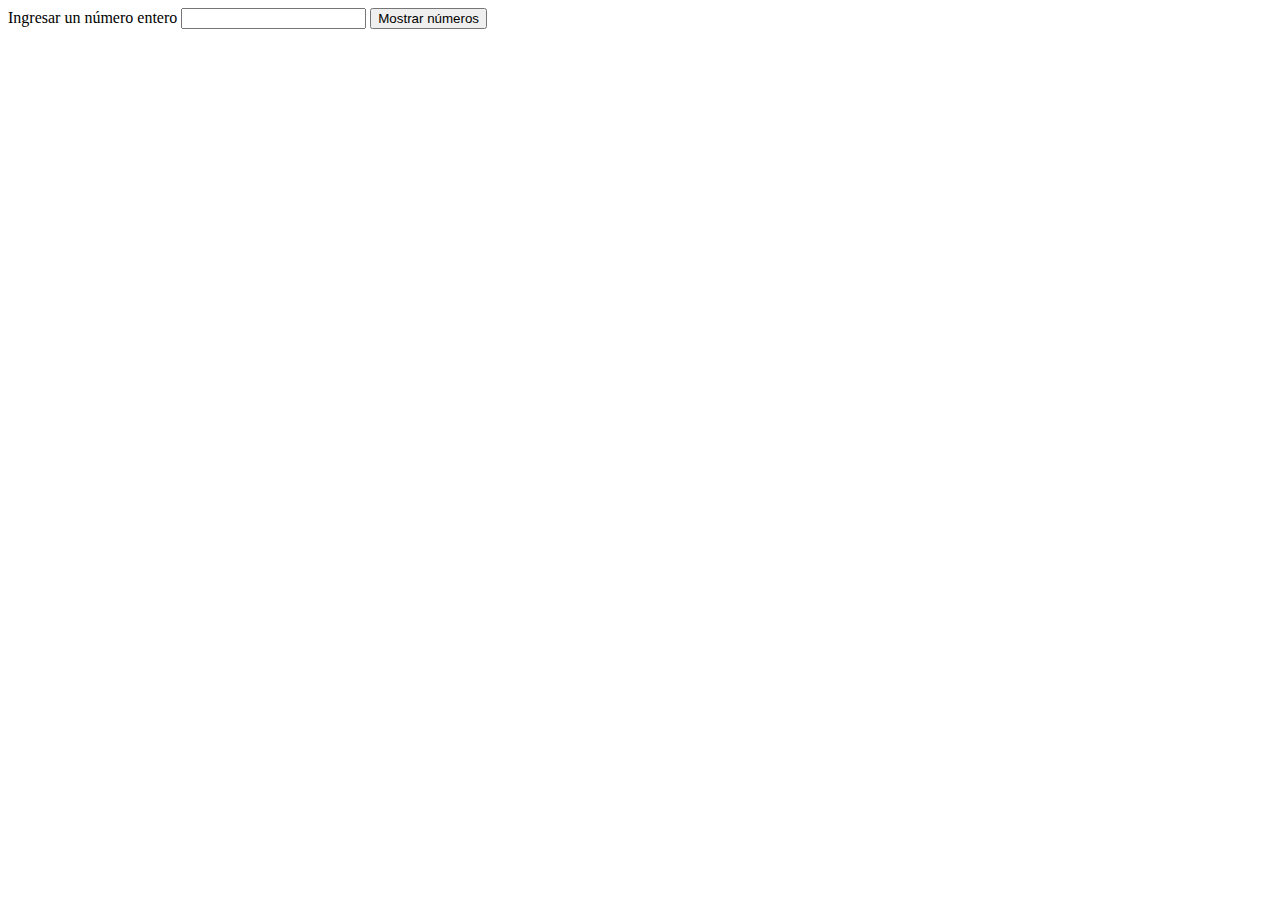
==== index.html @ 5c0e9940 "first test done" ====
<!DOCTYPE html>
<html lang="en">

<head>
    <meta charset="UTF-8">
    <meta http-equiv="X-UA-Compatible" content="IE=edge">
    <meta name="viewport" content="width=device-width, initial-scale=1.0">
    <title>Prueba-algoritmia</title>
</head>

<body>
    <label for="">Ingresar un número entero</label>
    <input class="addNumber" type="text">
    <button class="btn">Mostrar números</button>
    <p class="printNumbers"></p>
    <script src="./js/script.js"></script>
</body>

</html>
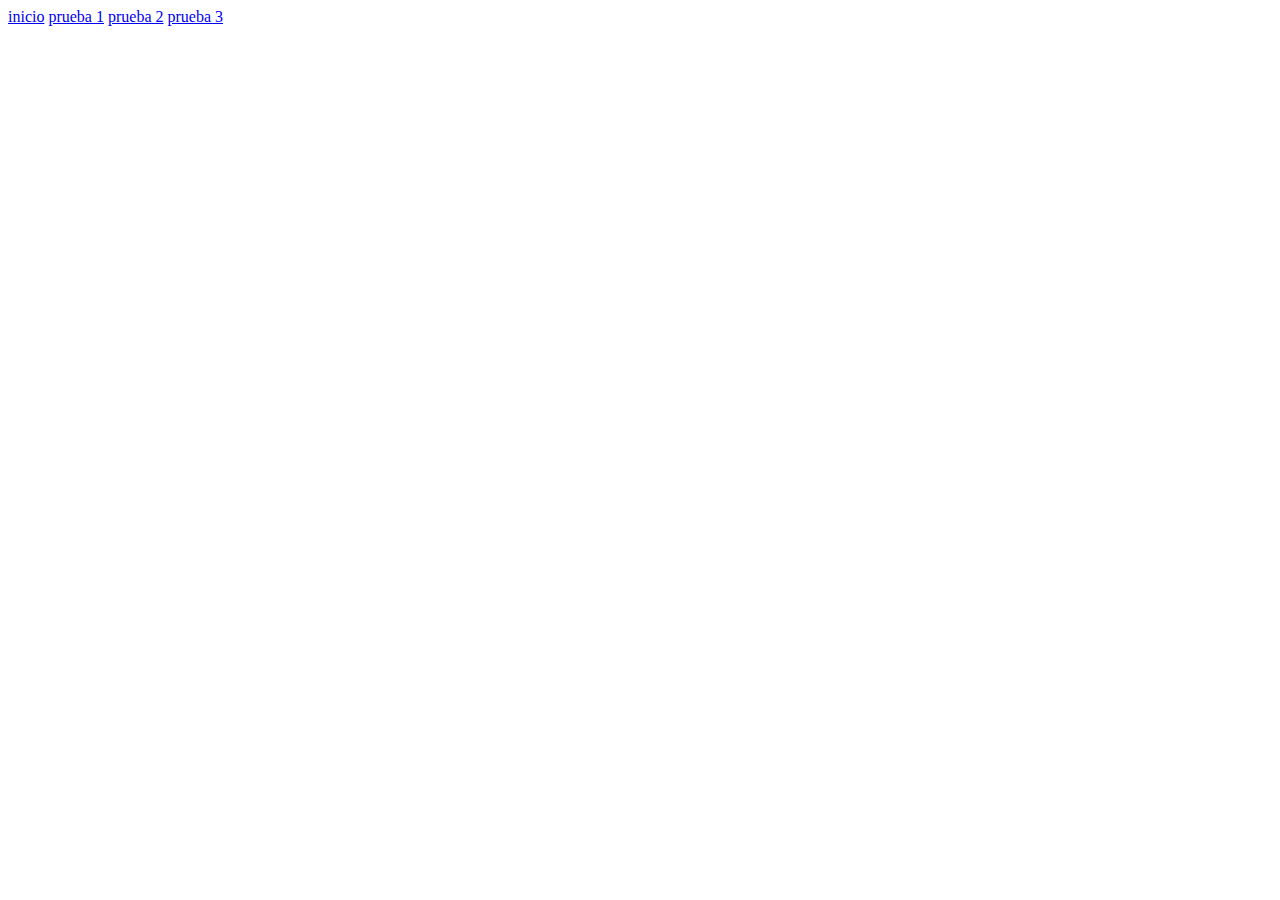
==== commit b23b145f: "second and thirth test are done" ====
--- a/index.html
+++ b/index.html
@@ -5,15 +5,14 @@
     <meta charset="UTF-8">
     <meta http-equiv="X-UA-Compatible" content="IE=edge">
     <meta name="viewport" content="width=device-width, initial-scale=1.0">
-    <title>Prueba-algoritmia</title>
+    <title>PRueba de algortimos</title>
 </head>
 
 <body>
-    <label for="">Ingresar un número entero</label>
-    <input class="addNumber" type="text">
-    <button class="btn">Mostrar números</button>
-    <p class="printNumbers"></p>
-    <script src="./js/script.js"></script>
+    <a href="./index.html">inicio</a>
+    <a href="./prueba1/prueba1.html">prueba 1</a>
+    <a href="./prueba2/prueba2.html">prueba 2</a>
+    <a href="./prueba3/prueba3.html">prueba 3</a>
 </body>
 
 </html>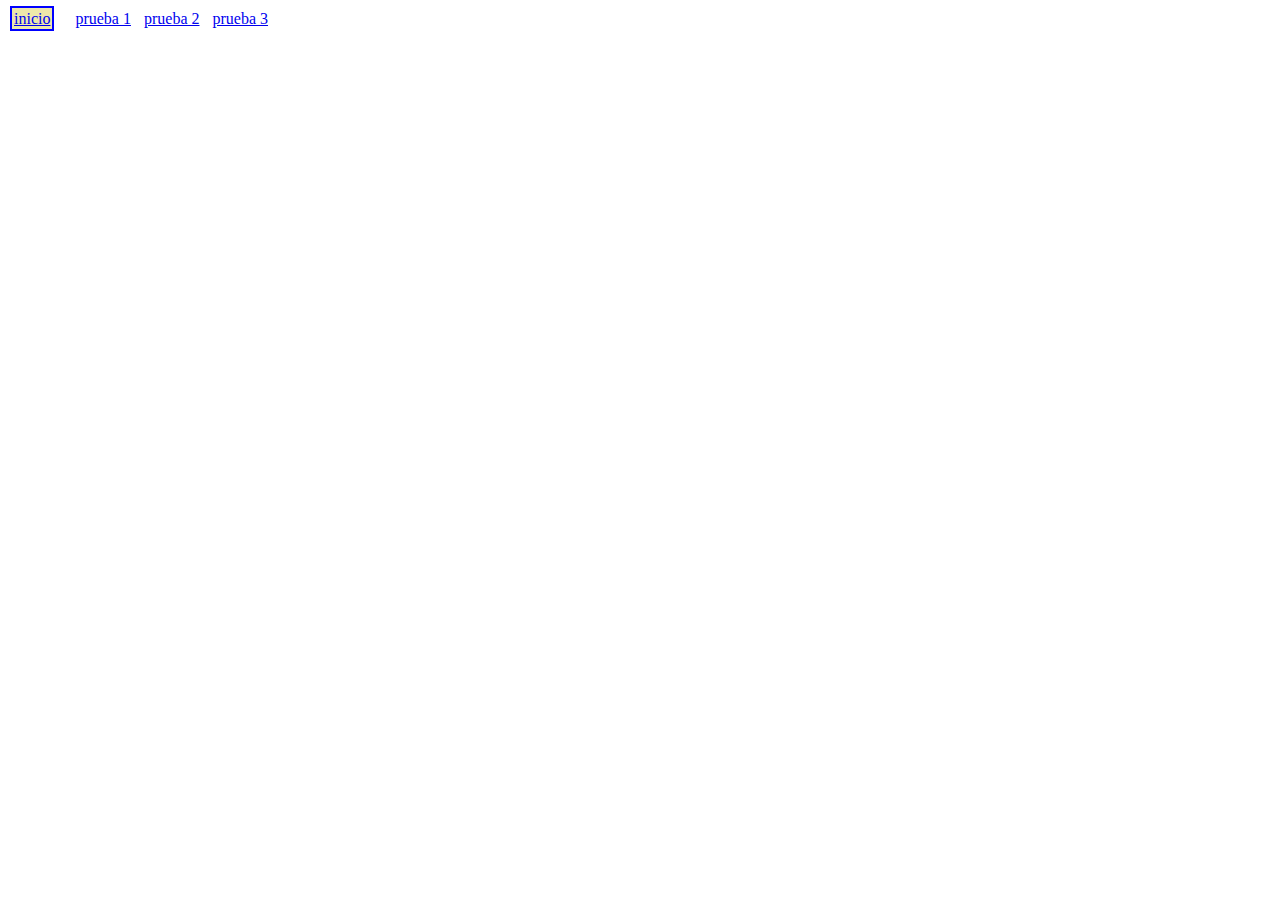
==== commit b326dcde: "css" ====
--- a/index.html
+++ b/index.html
@@ -6,13 +6,14 @@
     <meta http-equiv="X-UA-Compatible" content="IE=edge">
     <meta name="viewport" content="width=device-width, initial-scale=1.0">
     <title>PRueba de algortimos</title>
+    <link rel="stylesheet" href="./styles/style.css">
 </head>
 
 <body>
-    <a href="./index.html">inicio</a>
-    <a href="./prueba1/prueba1.html">prueba 1</a>
-    <a href="./prueba2/prueba2.html">prueba 2</a>
-    <a href="./prueba3/prueba3.html">prueba 3</a>
+    <a class="style1" href="./index.html">inicio</a>
+    <a class="style" href="./prueba1/prueba1.html">prueba 1</a>
+    <a class="style" href="./prueba2/prueba2.html">prueba 2</a>
+    <a class="style" href="./prueba3/prueba3.html">prueba 3</a>
 </body>
 
 </html>--- a/styles/style.css
+++ b/styles/style.css
@@ -0,0 +1,22 @@
+* {
+    box-sizing: border-box;
+    margin: 0;
+    padding: 0;
+
+}
+
+body {
+    margin-top: 10px;
+}
+
+.style1 {
+    padding: 2px;
+    background-color: palegoldenrod;
+    margin: 10px 10px;
+    border: solid 2px blue;
+}
+
+.style {
+    padding: 2px;
+    margin-left: 5px;
+}